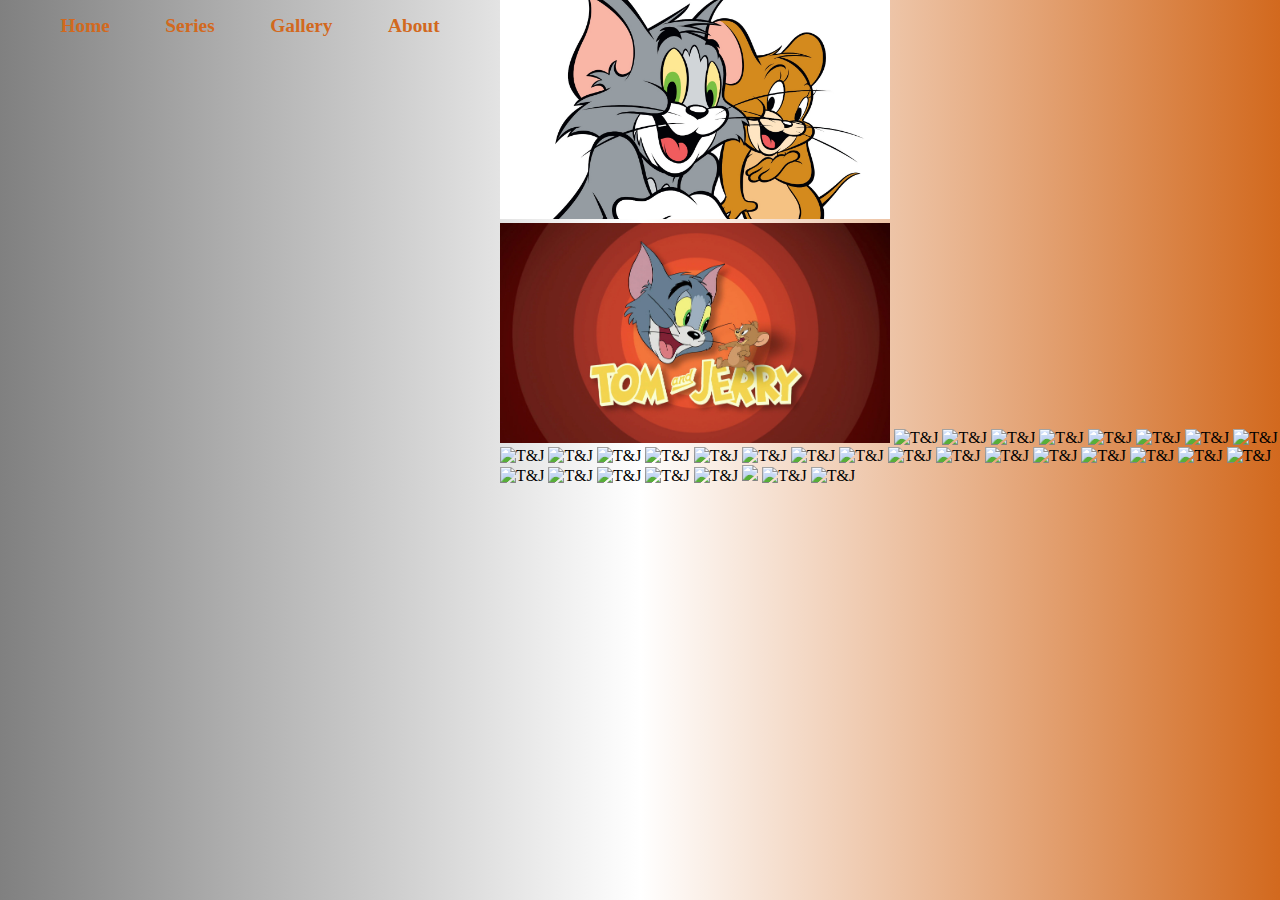
==== Gallery.html @ 2672d33f "created gallery file" ====
<!DOCTYPE html>
<html lang="en">
<head>
    <meta charset="UTF-8">
    <meta http-equiv="X-UA-Compatible" content="IE=edge">
    <meta name="viewport" content="width=device-width, initial-scale=1.0">
    <title>Tom & Jerry</title>
    <link rel="icon" type="image/x-icon" href="images/favicon.ico">
    <link rel="stylesheet" href="Gallery.css">
    <style>
        img{
            width: 50%;
        }
    </style>
</head>
<body>
    <header>
        <div class="heading">
            <ul class="heading-items">
                <li><a href="index.html">Home</a></li>
                <li><a href="Series.html">Series</a></li>
                <li><a href="Gallery.html">Gallery</a></li>
                <li><a href="about.html">About</a></li>
            </ul>
        </div>
    </header>
    <div class="pics">
        <span>
        <img src="images/T And J.jpg" alt="T&J">
        <img src="images/Tom And Jerry.jpg" alt="T&J">
        <img src="Images/Tommy and Jerry.jpg" alt="T&J">
        <img src="images/T&J 1.jpg" alt="T&J">
        <img src="images/T&J 2.jpg" alt="T&J">
        <img src="images/T&J 3.jpg" alt="T&J">
        <img src="images/T&J 4.jpg" alt="T&J">
        <img src="images/T&J 5.jpg" alt="T&J">
        <img src="images/T&J 6.jpg" alt="T&J">
        <img src="images/T&J 7.jpg" alt="T&J">
        <img src="images/T&J 8.jpg" alt="T&J">
        <img src="images/T&J 9.jpg" alt="T&J">
        <img src="images/T&J 10.jpg" alt="T&J">
        <img src="images/T&J 11.jpg" alt="T&J">
        <img src="images/T&J 12.jpg" alt="T&J">
        <img src="images/T&J 13.jpg" alt="T&J">
        <img src="images/T&J 14.jpg" alt="T&J">
        <img src="images/T&J 15.jpg" alt="T&J">
        <img src="images/T&J 16.jpg" alt="T&J">
        <img src="images/T&J 17.jpg" alt="T&J">
        <img src="images/T&J 18.jpg" alt="T&J">
        <img src="images/T&J 19.jpg" alt="T&J">
        <img src="images/T&J 20.jpg" alt="T&J">
        <img src="images/T&J 21.jpg" alt="T&J">
        <img src="images/T&J 22.jpg" alt="T&J">
        <img src="images/T&J 23.jpg" alt="T&J">
        <img src="images/T&J 24.jpg" alt="T&J">
        <img src="images/T&J 25.jpg" alt="T&J">
        <img src="images/T&J 26.jpg" alt="T&J">
        <img src="images/T&J 27.jpg" alt="T&J">
        <img src="images/T&J 28.jpg" alt="T&J">
        <img src="images/the-two-mouseketeers-poster.jpg"T&J">
        <img src="images/toM.png" alt="T&J">
        <img src="images/tom-and-jerry.png" alt="T&J">

    </span>
    </div>
    
</body>
</html>
---- Gallery.css ----
body{
    background-image: linear-gradient(to right,grey,white,chocolate);
    display: flex;
    justify-content: space-evenly;
    padding: 0;
    margin: 0;
}
.heading-items{
    display: flex;
    justify-content: space-evenly;
}

.heading{
    width: 500px;
}

.heading>ul{
    list-style: none;
    margin: 0;
    padding: 10px;
}

.heading-items li{
    font-size: 1.1em;
    font-weight: bold;
    padding: 5px;
}
.heading-items a{
    font-size: 1.1em;
    font-weight: bold;
    text-decoration: none;
    color: chocolate;
}

.heading-items li:hover{
    font-weight: bolder;
    border: 1px solid chocolate;
    border-radius: 4px;
}
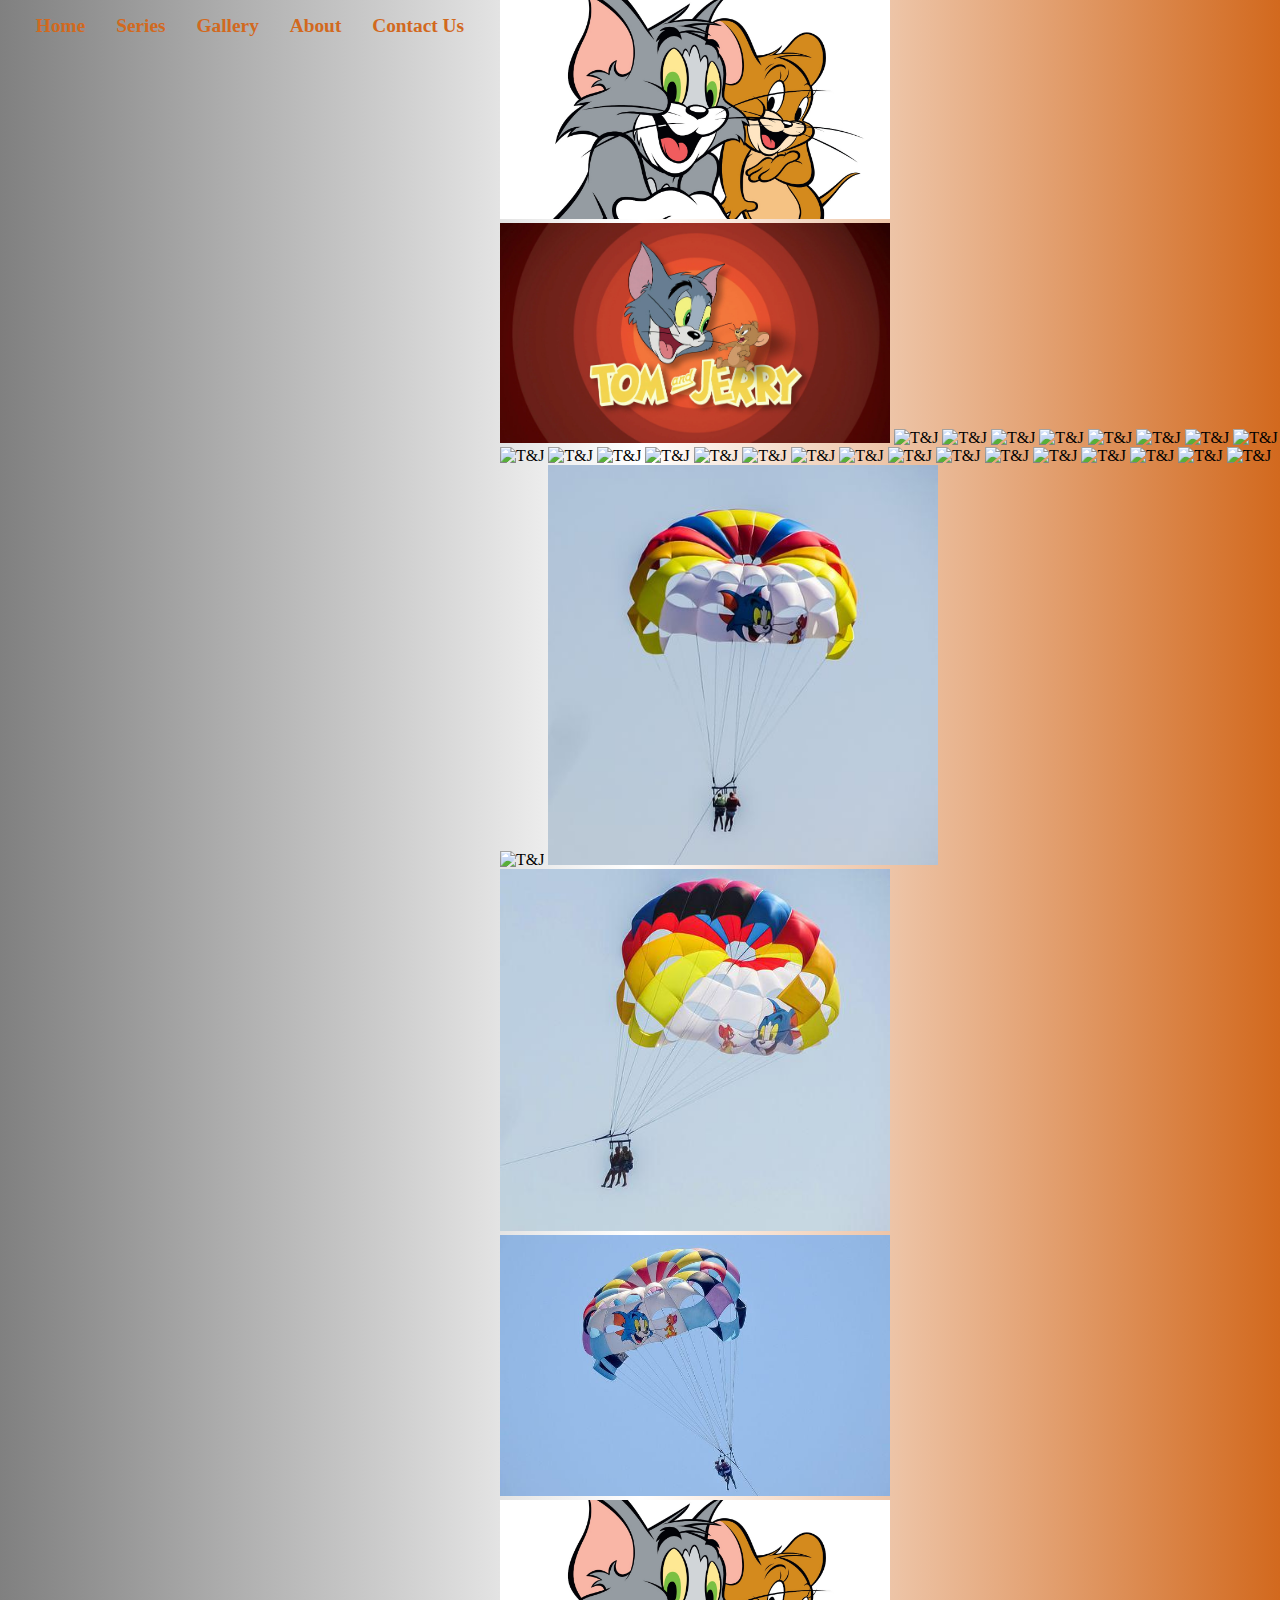
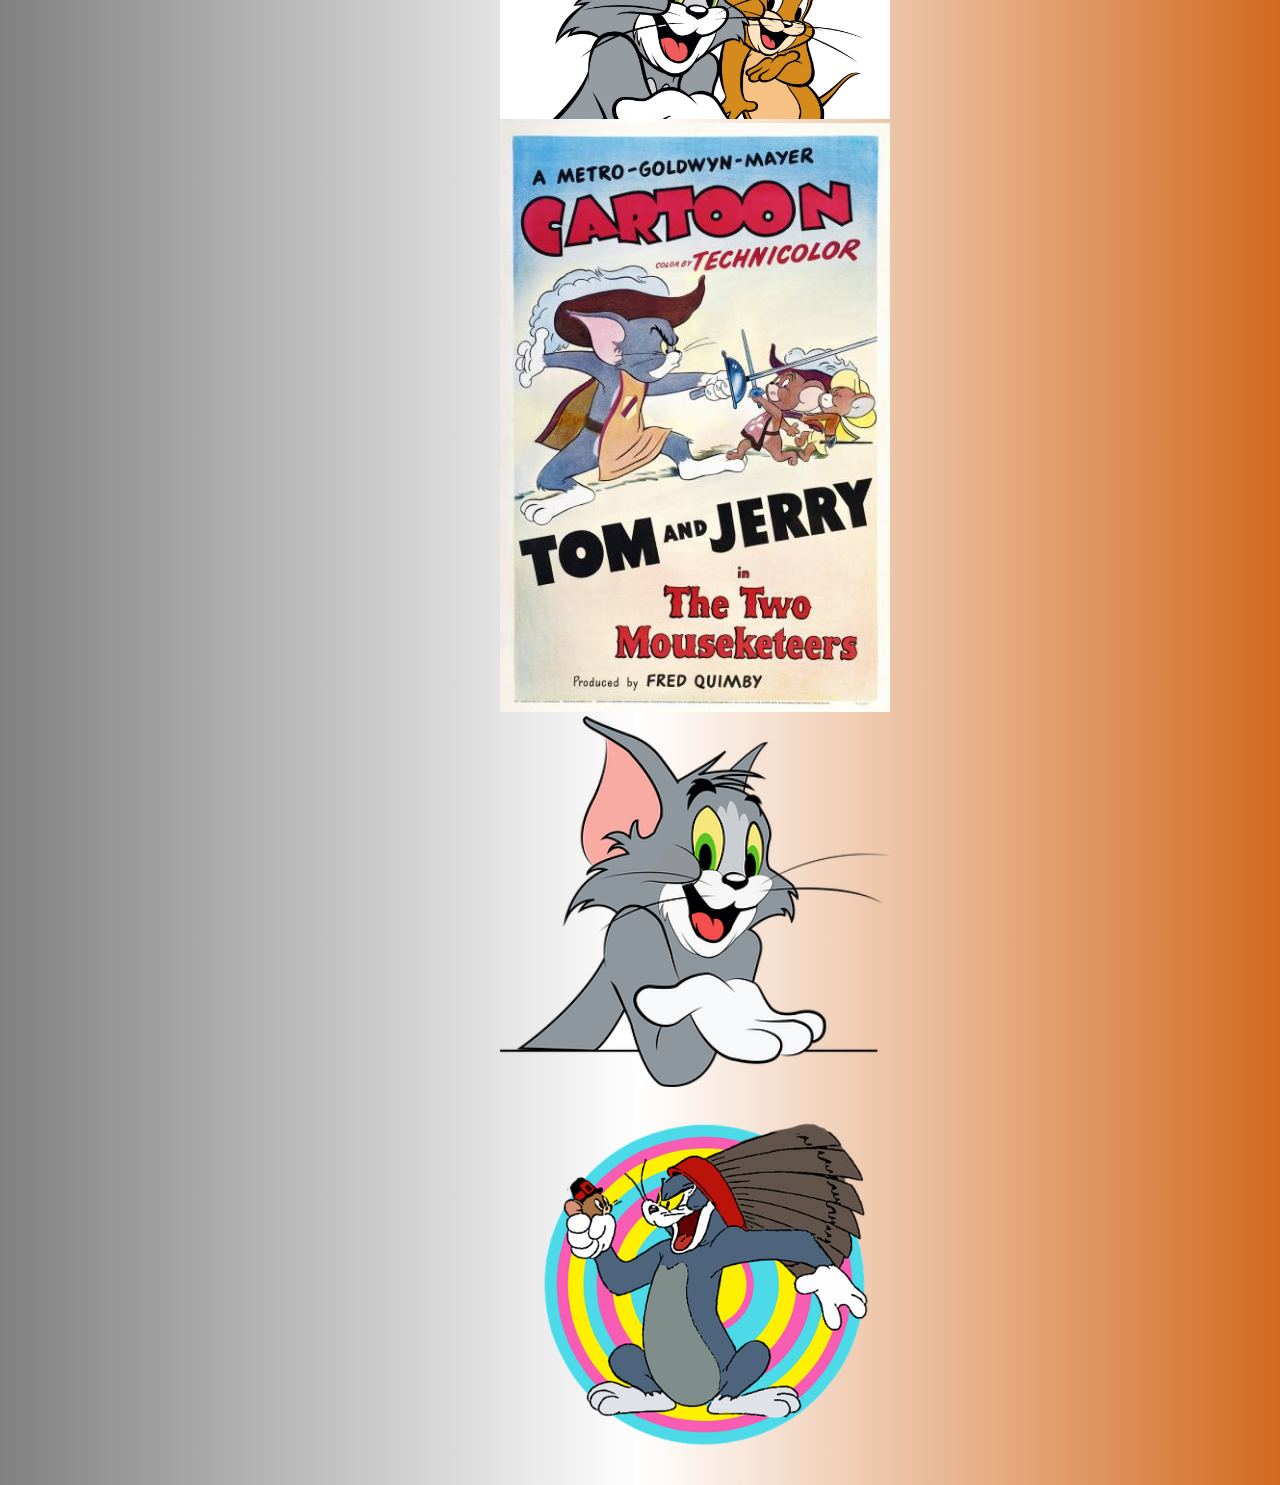
==== commit 8f3a19f9: "added contact us" ====
--- a/Gallery.html
+++ b/Gallery.html
@@ -21,6 +21,7 @@
                 <li><a href="Series.html">Series</a></li>
                 <li><a href="Gallery.html">Gallery</a></li>
                 <li><a href="about.html">About</a></li>
+                <li><a href="Contact Us.html">Contact Us</a></li>
             </ul>
         </div>
     </header>
